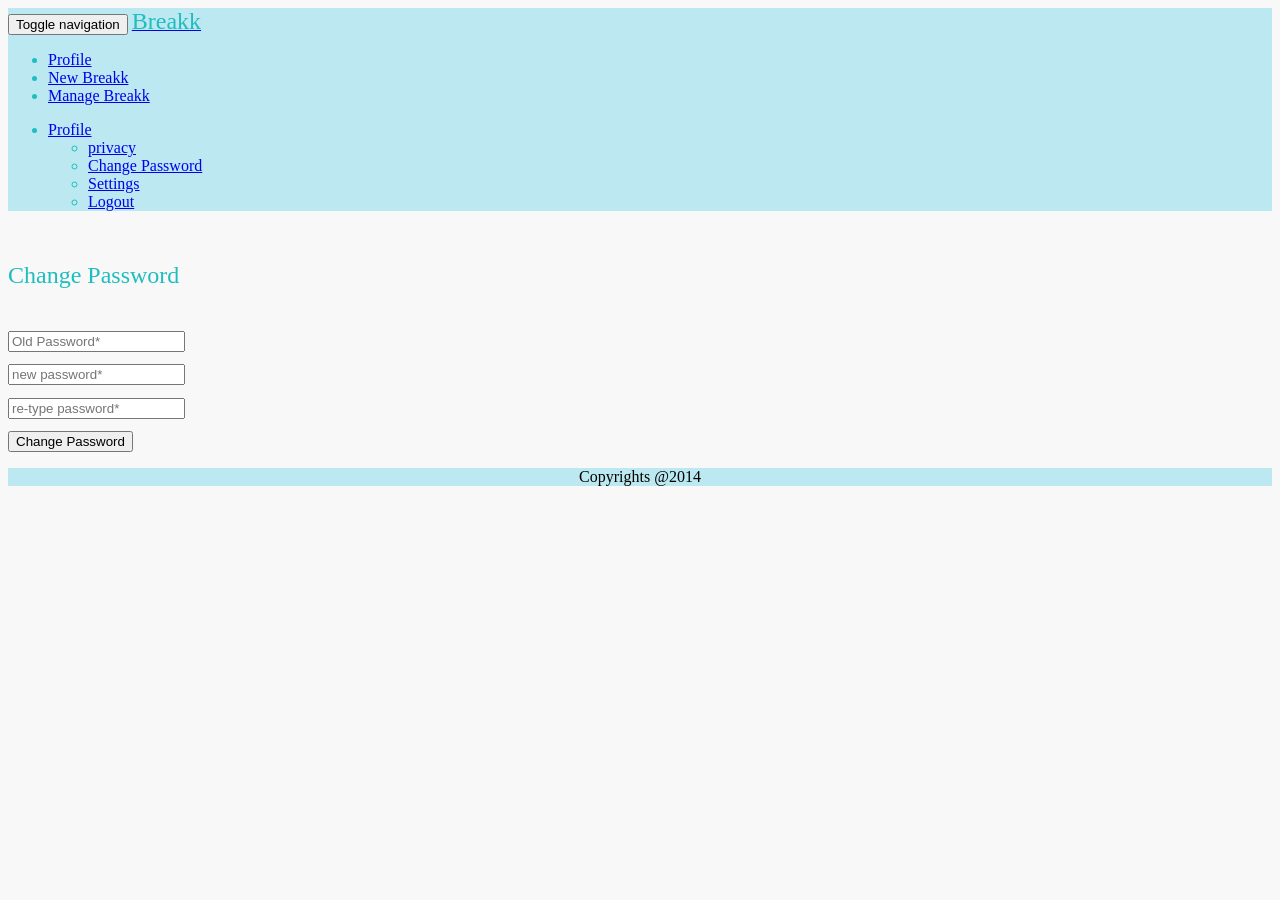
==== changePassword.html @ 1845e585 "update1.0" ====
<!DOCTYPE html>
<html>
    <head>
        <meta http-equiv="Content-Type" content="text/html; charset=UTF-8">
        <title>Breakk</title>
<link href="css/bootstrap.css" rel="stylesheet">
<link href="css/bootstrap.min.css" rel="stylesheet">
<link href="css/sticky-footer-navbar.css" rel="stylesheet">
 
<style>
    body{
        font-family: cursive;
        background-color: #f8f8f8;
    }
</style>
    </head>
    <body>
       <div class="navbar navbar-default navbar-static-top" role="navigation" style="font-family: cursive;color:#1fbdbe;background-color: #bce8f1">
      <div class="container">
        <div class="navbar-header">
          <button type="button" class="navbar-toggle" data-toggle="collapse" data-target=".navbar-collapse">
            <span class="sr-only">Toggle navigation</span>
            <span class="icon-bar"></span>
            <span class="icon-bar"></span>
            <span class="icon-bar"></span>
          </button>
            <a class="navbar-brand" href="login.html">
          <i class="glyphicon glyphicon-leaf" style="color:orange;"></i>
                                <font style="font-family: cursive;color:#1fbdbe;font-weight: 400;font-size: 24px"> Breakk </font>
          </a>
        </div>
        <div class="collapse navbar-collapse">
          <ul class="nav navbar-nav">
            <!--<li ><a href="login.html">Login</a></li>-->
            <li><a href="userProfile.html">Profile</a></li>
            <li><a href="newbreakk.html">New Breakk</a></li>
            <li><a href="managebreakk.html">Manage Breakk</a></li>

          </ul>
            <div class="navbar-right">
                <ul class="nav navbar-nav">
            <li class="dropdown">
              <a href="#" class="dropdown-toggle" data-toggle="dropdown">Profile <span class="caret"></span></a>
              <ul class="dropdown-menu" role="menu">
                <li><a href="#">privacy</a></li>
                <li><a href="changePassword.html">Change Password</a></li>
                <li><a href="#">Settings</a></li>
                <li><a href="#">Logout</a></li>
<!--                <li class="divider"></li>
                <li class="dropdown-header">Nav header</li>
                <li><a href="#">Separated link</a></li>
                <li><a href="#">One more separated link</a></li>-->
              </ul>
            </li>
                </ul>
        </div>
        </div><!--/.nav-collapse -->
        
      </div>
    </div>

<section>
    
    <div class="container" style="margin-top: 4%;">
        <div class="row">
            <div class="col-md-4"></div>
            <div class="col-md-4">
            
                <h3 style="font-family: cursive;color:#1fbdbe;font-weight: 300;font-size: 24px">  Change Password</h3>
            </div>
            <div class="col-md-4"></div>
        </div>
        <br>
         
         
        <form class="form-horizontal">
        <div class="row">
            <div class="col-md-2"></div>
         
            <div class="col-md-2"></div>
            <div class="col-md-3">
                <input type="password" name="oldPwd" placeholder="Old Password*" class="form-control" required="">
                
            </div>
        </div>
            <div class="row" style="margin-top: 1%;">
            <div class="col-md-2"></div>
            
            <div class="col-md-2"></div>
            <div class="col-md-3">
                <input type="password" name="newPwd" placeholder="new password*" class="form-control" required="">
                
            </div>
        </div>
            <div class="row" style="margin-top: 1%;">
            <div class="col-md-2"></div>
            
            <div class="col-md-2"></div>
            <div class="col-md-3">
                <input type="password" name="renewPwd" placeholder="re-type password*" class="form-control" required="">
                
            </div>
        </div>
            <div class="row" style="margin-top: 1%;">
            <div class="col-md-2"></div>
            
            <div class="col-md-2"></div>
            <div class="col-md-2">
               
                <button class="btn btn-primary btn-sm" type="submit">Change Password</button>    
                <!--<button class="btn btn-primary btn-sm" type="submit">cancel</button>-->    
             
            </div>
        </div>
            </form>
    </div>
</section>
        

<div class="footer" style="background-color: #bce8f1">
      <div class="container">
          <center>
             
        <p class="text-muted">
<!--             <a href="home.htm">Home</a>
             &nbsp;&nbsp;&nbsp; 
              <a href="aboutus.html">About Us</a>
             &nbsp;&nbsp;&nbsp; 
              <a href="feedback.html">Feedback</a>
            &nbsp;&nbsp;&nbsp;&nbsp;&nbsp;&nbsp;&nbsp;&nbsp;&nbsp;&nbsp;-->
            Copyrights @2014</p>
        </center>
      </div>
    </div>

    <script src="js/jquery-1.7.1.min.js"></script>
    <script src="js/bootstrap.min.js"></script>
    </body>
</html>
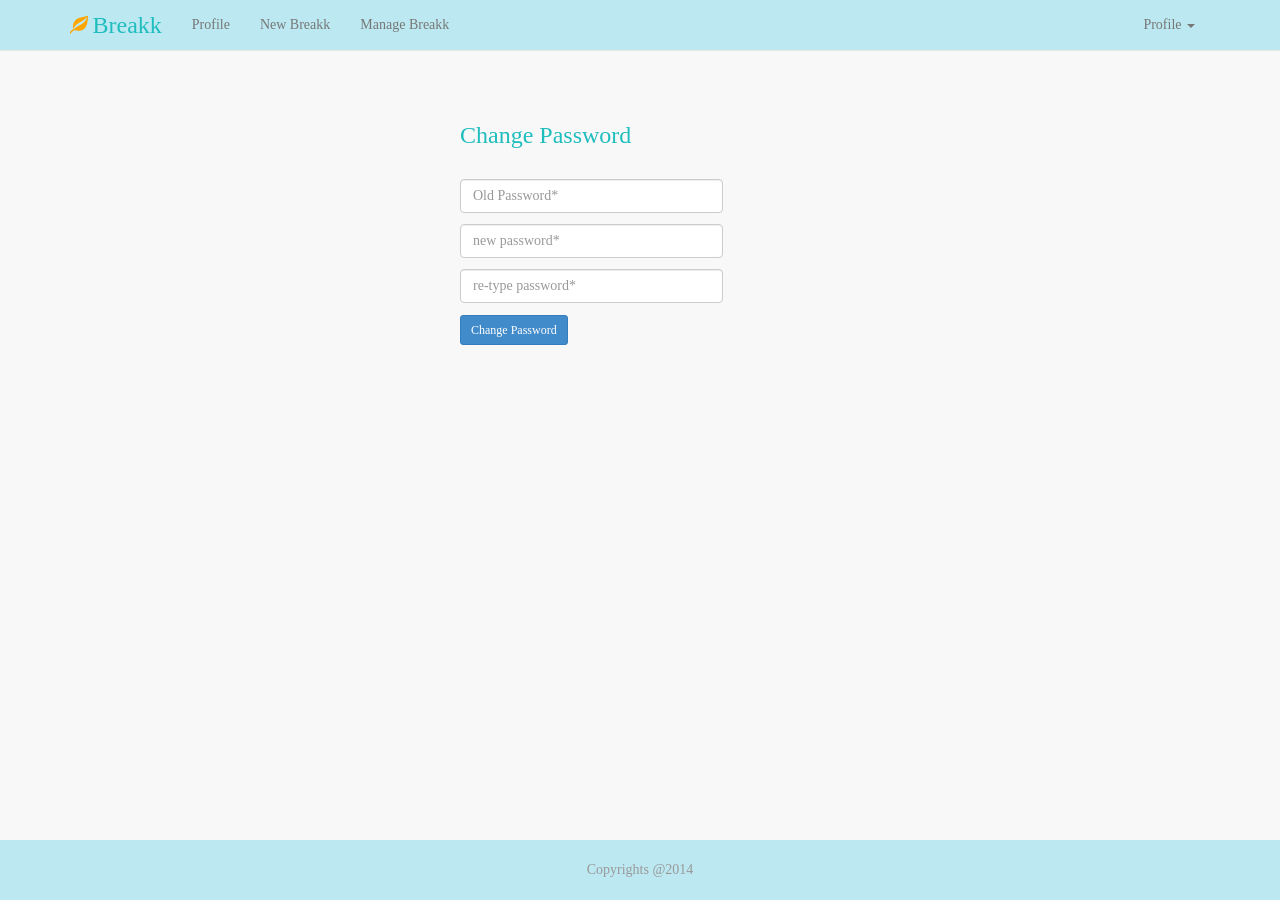
==== commit b0daa344: "update2.0" ====
--- a/changePassword.html
+++ b/changePassword.html
@@ -3,9 +3,11 @@
     <head>
         <meta http-equiv="Content-Type" content="text/html; charset=UTF-8">
         <title>Breakk</title>
-<link href="css/bootstrap.css" rel="stylesheet">
-<link href="css/bootstrap.min.css" rel="stylesheet">
-<link href="css/sticky-footer-navbar.css" rel="stylesheet">
+<link href="bootstrap/css/bootstrap.css" rel="stylesheet">
+<link href="bootstrap/css/bootstrap.min.css" rel="stylesheet">
+<link href="bootstrap/css/sticky-footer-navbar.css" rel="stylesheet">
+<script type="text/javascript" src="http://www.parsecdn.com/js/parse-1.2.19.min.js"></script>
+<script type="text/javascript" src="JScript/userProfile.js"></script>
  
 <style>
     body{
@@ -79,7 +81,7 @@
          
             <div class="col-md-2"></div>
             <div class="col-md-3">
-                <input type="password" name="oldPwd" placeholder="Old Password*" class="form-control" required="">
+                <input type="password" name="oldPwd" id="oldPassword" placeholder="Old Password*" class="form-control" required="">
                 
             </div>
         </div>
@@ -107,7 +109,7 @@
             <div class="col-md-2"></div>
             <div class="col-md-2">
                
-                <button class="btn btn-primary btn-sm" type="submit">Change Password</button>    
+                <button class="btn btn-primary btn-sm" type="submit" onclick="changePassword()">Change Password</button>    
                 <!--<button class="btn btn-primary btn-sm" type="submit">cancel</button>-->    
              
             </div>
@@ -133,7 +135,7 @@
       </div>
     </div>
 
-    <script src="js/jquery-1.7.1.min.js"></script>
-    <script src="js/bootstrap.min.js"></script>
+    <script src="bootstrap/addjs/jquery-1.7.1.min.js"></script>
+    <script src="bootstrap/addjs/bootstrap.min.js"></script>
     </body>
 </html>
--- a/bootstrap/css/sticky-footer-navbar.css
+++ b/bootstrap/css/sticky-footer-navbar.css
@@ -0,0 +1,39 @@
+/* Sticky footer styles
+-------------------------------------------------- */
+html {
+  position: relative;
+  min-height: 100%;
+}
+body {
+  /* Margin bottom by footer height */
+  margin-bottom: 60px;
+}
+.footer {
+  position: absolute;
+  bottom: 0;
+  width: 100%;
+  /* Set the fixed height of the footer here */
+  height: 60px;
+  background-color: #f5f5f5;
+}
+
+
+/* Custom page CSS
+-------------------------------------------------- */
+/* Not required for template or sticky footer method. */
+
+body > .container {
+  padding: 60px 15px 0;
+}
+.container .text-muted {
+  margin: 20px 0;
+}
+
+.footer > .container {
+  padding-right: 15px;
+  padding-left: 15px;
+}
+
+code {
+  font-size: 80%;
+}
